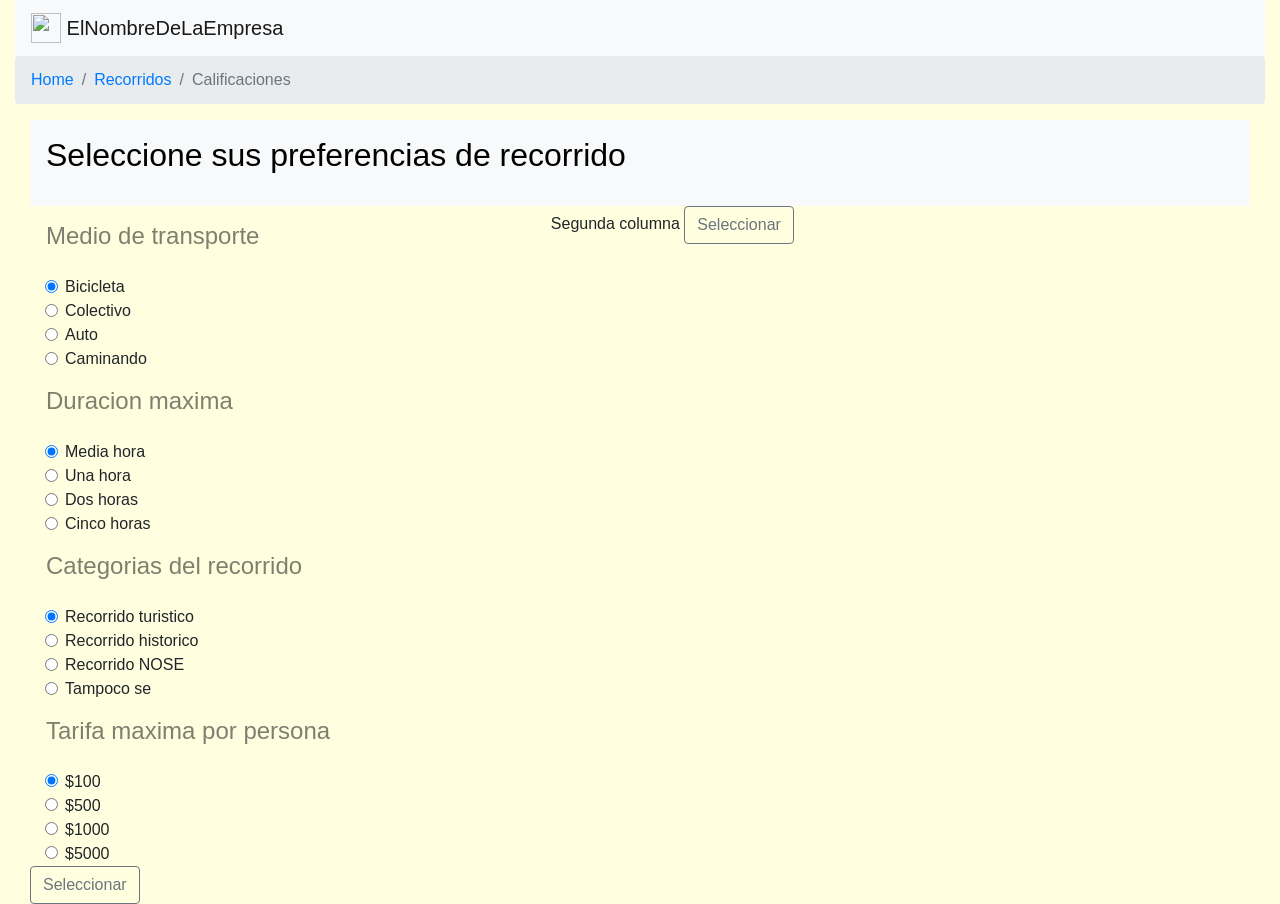
==== index.html @ 301ef195 "Inicial" ====
<!doctype html>
<html lang="en">
<head>
  <!-- Required meta tags -->
  <meta charset="utf-8">
  <meta name="viewport" content="width=device-width, initial-scale=1, shrink-to-fit=no">

  <!-- Bootstrap CSS -->
  <link rel="stylesheet" href="css/bootstrap.min.css">
  <script type="text/javascript" src="js/jquery-1.11.0.min.js"></script>
  <script type="text/javascript" src="js/ajax.js"></script>
   <script type="text/javascript" src="js/pruebaInteraccion.js"></script>
   <script type="text/javascript" src="js/funciones.js"></script>

  <!-- Titulo de la pagina -->
  <title>Recorridos turisticos</title>
</head>

<body style="background-color:#FFFFE0;">
  <div class="container-fluid">
    <!-- Titulo de la pagina -->
    <nav class="navbar navbar-light bg-light">
     <a class="navbar-brand" href="#">
       <img src="/assets/brand/bootstrap-solid.svg" width="30" height="30" class="d-inline-block align-top" alt="">
       ElNombreDeLaEmpresa
     </a>
    </nav>

     <!-- Eleccion de seccion -->
    <nav aria-label="breadcrumb">
      <ol class="breadcrumb">
        <li class="breadcrumb-item"><a href="#">Home</a></li>
        <li class="breadcrumb-item"><a href="#">Recorridos</a></li>
        <li class="breadcrumb-item active" aria-current="page">Calificaciones</li>
      </ol>
    </nav>


      <!-- Titulo de los radioButton -->
      <div class="container-fluid">
       <nav class="navbar navbar-light bg-light">
        <span class="navbar-text">
         <h2>  <p style="color:black;">Seleccione sus preferencias de recorrido
         </p>
         </h2>
        </span>
      </nav>

       <!--- Primera columna -->
       <div class="row">
        <div class="col-md-5">

          <!-- Titulo MEDIO DE TRANSPORTE -->
          <nav class="navbar navbar-light">
            <span class="navbar-text">
              <h4> Medio de transporte
              </h4>
            </span>
          </nav>

          <form action="">
          <div class="container">
            <div class="form-check">
              <input class="form-check-input" type="radio" name="exampleRadios" id="exampleRadios1" value="option1" checked>
              <label class="form-check-label" for="exampleRadios1">
                Bicicleta
              </label>
            </div>
            <div class="form-check">
              <input class="form-check-input" type="radio" name="exampleRadios" id="exampleRadios2" value="option2">
              <label class="form-check-label" for="exampleRadios2">
               Colectivo
             </label>
           </div>
           <div class="form-check">
            <input class="form-check-input" type="radio" name="exampleRadios" id="exampleRadios3" value="option3" >
            <label class="form-check-label" for="exampleRadios3">
              Auto
            </label>
          </div>
          <div class="form-check">
            <input class="form-check-input" type="radio" name="exampleRadios" id="exampleRadios4" value="option4" >
            <label class="form-check-label" for="exampleRadios4">
              Caminando
            </label>
          </div>
        </div> <!--Cierre contenedor MEDIO DE TRANSPORTE -->
        </form>

        <!-- Titulo DURACION -->
        <nav class="navbar navbar-light">
          <span class="navbar-text">
            <h4> Duracion maxima
            </h4>
          </span>
        </nav>
        
        <form action="">
        <div class="container">
          <div class="form-check">
            <input class="form-check-input" type="radio" name="exampleRadios" id="exampleRadios1" value="option1" checked>
            <label class="form-check-label" for="exampleRadios1">
              Media hora
            </label>
          </div>
          <div class="form-check">
            <input class="form-check-input" type="radio" name="exampleRadios" id="exampleRadios2" value="option2">
            <label class="form-check-label" for="exampleRadios2">
             Una hora
           </label>
         </div>
         <div class="form-check">
          <input class="form-check-input" type="radio" name="exampleRadios" id="exampleRadios3" value="option3" >
          <label class="form-check-label" for="exampleRadios3">
            Dos horas
          </label>
        </div>
        <div class="form-check">
          <input class="form-check-input" type="radio" name="exampleRadios" id="exampleRadios4" value="option4" >
          <label class="form-check-label" for="exampleRadios4">
            Cinco horas
          </label>
        </div>
      </div> <!-- Cierre contenedor DURACION -->
    </form>

      <!--Titulo recorridos -->
      <nav class="navbar navbar-light">
        <span class="navbar-text">
          <h4> Categorias del recorrido
          </h4>
        </span>
      </nav>

      <form action="">
      <div class="container">
        <div class="form-check">
          <input class="form-check-input" type="radio" name="exampleRadios" id="exampleRadios1" value="option1" checked>
          <label class="form-check-label" for="exampleRadios1">
            Recorrido turistico
          </label>
        </div>
        <div class="form-check">
          <input class="form-check-input" type="radio" name="exampleRadios" id="exampleRadios2" value="option2">
          <label class="form-check-label" for="exampleRadios2">
           Recorrido historico
         </label>
         </div>
         <div class="form-check">
          <input class="form-check-input" type="radio" name="exampleRadios" id="exampleRadios3" value="option3" >
          <label class="form-check-label" for="exampleRadios3">
            Recorrido NOSE
          </label>
        </div>
        <div class="form-check">
          <input class="form-check-input" type="radio" name="exampleRadios" id="exampleRadios4" value="option4">
          <label class="form-check-label" for="exampleRadios4">
            Tampoco se
          </label>
        </div>
        </div> <!-- Cierre contenedor RECORRIDOS-->
        </form>

        <!--Titulo tarifas-->
        <nav class="navbar navbar-light">
          <span class="navbar-text">
            <h4> Tarifa maxima por persona
            </h4>
          </span>
        </nav>

        <form action="">
        <div class="container">
          <div class="form-check">
            <input class="form-check-input" type="radio" name="exampleRadios" id="exampleRadios1" value="option1" checked>
            <label class="form-check-label" for="exampleRadios1">
              $100
            </label>
          </div>
          <div class="form-check">
            <input class="form-check-input" type="radio" name="exampleRadios" id="exampleRadios2" value="option2">
            <label class="form-check-label" for="exampleRadios2">
             $500
           </label>
         </div>
         <div class="form-check">
          <input class="form-check-input" type="radio" name="exampleRadios" id="exampleRadios3" value="option3" >
          <label class="form-check-label" for="exampleRadios3">
            $1000
          </label>
        </div>
        <div class="form-check">
          <input class="form-check-input" type="radio" name="exampleRadios" id="exampleRadios4" value="option4">
          <label class="form-check-label" for="exampleRadios4">
            $5000
          </label>
        </div> 
        </div> <!--Cierre contenedor TARIFAS -->
       </form>

        <button onclick="prueba()" type="button" class="btn btn-outline-secondary">Seleccionar</button>

        </div> <!--Cierre contenedor COLUMNA 1 -->

  <!--- Segunda columna -->
  <div id="campo" class="col-md-7">
   Segunda columna
    <button onclick="init()" type="button" class="btn btn-outline-secondary">Seleccionar </button>
  </div> <!-- Cierre contenedor COLUMNA 2 -->

  </div> <!-- Cierre contenedor FILA -->

  <!-- Optional JavaScript -->
  <!-- jQuery first, then Popper.js, then Bootstrap JS -->
  <script src="https://code.jquery.com/jquery-3.2.1.slim.min.js" integrity="sha384-KJ3o2DKtIkvYIK3UENzmM7KCkRr/rE9/Qpg6aAZGJwFDMVNA/GpGFF93hXpG5KkN" crossorigin="anonymous"></script>
  <script src="https://cdnjs.cloudflare.com/ajax/libs/popper.js/1.12.9/umd/popper.min.js" integrity="sha384-ApNbgh9B+Y1QKtv3Rn7W3mgPxhU9K/ScQsAP7hUibX39j7fakFPskvXusvfa0b4Q" crossorigin="anonymous"></script>
  <script src="js/bootstrap.min.js"></script>

</div> <!-- Cierra el contenedor de la pagina -->
</body>
</html>
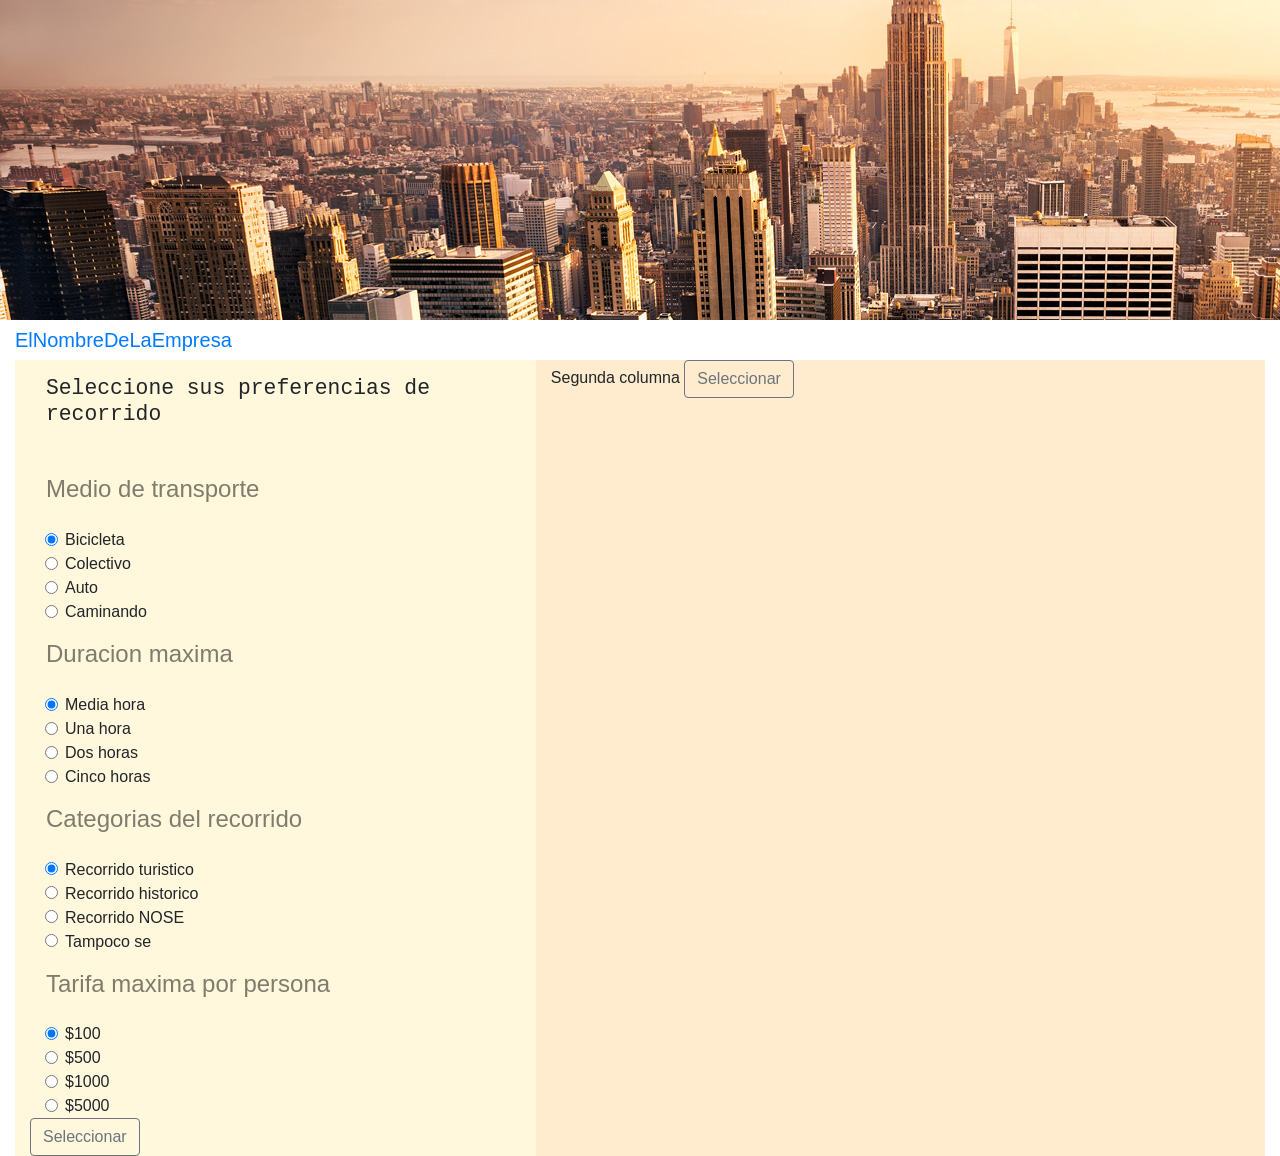
==== commit adb0742f: "2" ====
--- a/index.html
+++ b/index.html
@@ -1,54 +1,48 @@
 <!doctype html>
 <html lang="en">
-<head>
+<head>  
+    <link rel="shortcut icon" href="icono.png">
   <!-- Required meta tags -->
   <meta charset="utf-8">
   <meta name="viewport" content="width=device-width, initial-scale=1, shrink-to-fit=no">
 
   <!-- Bootstrap CSS -->
   <link rel="stylesheet" href="css/bootstrap.min.css">
-  <script type="text/javascript" src="js/jquery-1.11.0.min.js"></script>
+ <script type="text/javascript" src="js/jquery-1.11.0.min.js"></script>
   <script type="text/javascript" src="js/ajax.js"></script>
-   <script type="text/javascript" src="js/pruebaInteraccion.js"></script>
+   <script type="text/javascript" src="js/pruebaInteraccion.js"></script> <!---kesesto -->
    <script type="text/javascript" src="js/funciones.js"></script>
+
 
   <!-- Titulo de la pagina -->
   <title>Recorridos turisticos</title>
 </head>
 
-<body style="background-color:#FFFFE0;">
+<body style="background-color:#FFFFFF;">
+   <div class="text-center">
+    <img src="imagen.jpg" >
+  </div>
   <div class="container-fluid">
     <!-- Titulo de la pagina -->
-    <nav class="navbar navbar-light bg-light">
+    <nav class="navbar-fluid" style="background-color:#FFFFFF;">
      <a class="navbar-brand" href="#">
-       <img src="/assets/brand/bootstrap-solid.svg" width="30" height="30" class="d-inline-block align-top" alt="">
        ElNombreDeLaEmpresa
      </a>
     </nav>
 
-     <!-- Eleccion de seccion -->
-    <nav aria-label="breadcrumb">
-      <ol class="breadcrumb">
-        <li class="breadcrumb-item"><a href="#">Home</a></li>
-        <li class="breadcrumb-item"><a href="#">Recorridos</a></li>
-        <li class="breadcrumb-item active" aria-current="page">Calificaciones</li>
-      </ol>
-    </nav>
-
-
       <!-- Titulo de los radioButton -->
       <div class="container-fluid">
-       <nav class="navbar navbar-light bg-light">
-        <span class="navbar-text">
-         <h2>  <p style="color:black;">Seleccione sus preferencias de recorrido
-         </p>
-         </h2>
-        </span>
-      </nav>
 
        <!--- Primera columna -->
        <div class="row">
-        <div class="col-md-5">
+        <div class="col-md-5" style="background-color:#FFF8DC;">
+          <nav class="navbar" background-color:#FFFFE0;">
+          <span class="navbar-text">
+          <h2>  <p style="font-family: monospace;, serif; font-size:16pt;" >Seleccione sus preferencias de recorrido
+                </p>
+          </h2>
+          </span>
+          </nav>
 
           <!-- Titulo MEDIO DE TRANSPORTE -->
           <nav class="navbar navbar-light">
@@ -203,7 +197,7 @@
         </div> <!--Cierre contenedor COLUMNA 1 -->
 
   <!--- Segunda columna -->
-  <div id="campo" class="col-md-7">
+  <div id="campo" class="col-md-7" style="background-color:#FFEBCD;">
    Segunda columna
     <button onclick="init()" type="button" class="btn btn-outline-secondary">Seleccionar </button>
   </div> <!-- Cierre contenedor COLUMNA 2 -->
